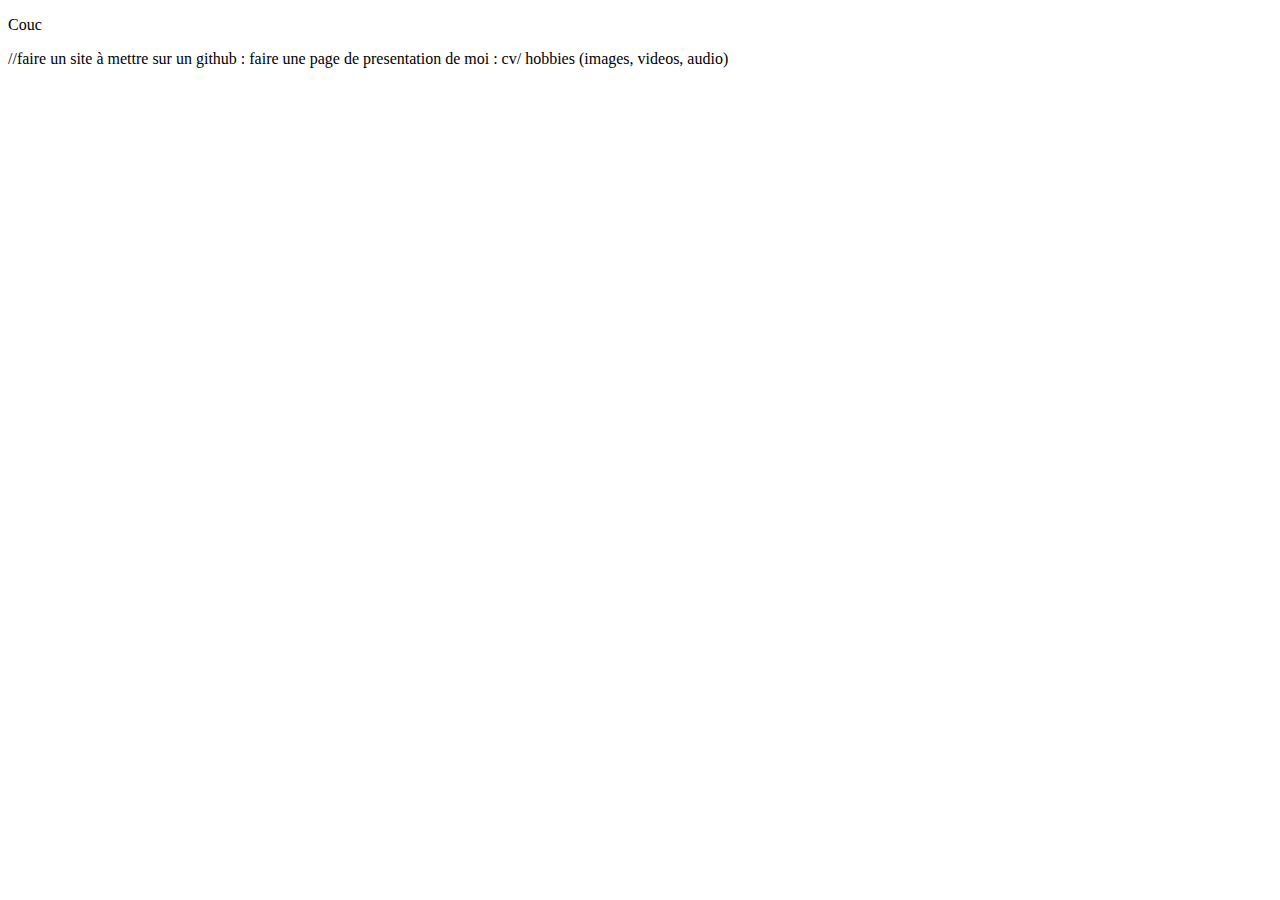
==== index.html @ 6caf7f7a "init" ====
<!DOCTYPE html>
<html lang="en">
<head>
    <meta charset="UTF-8">
    <meta http-equiv="X-UA-Compatible" content="IE=edge">
    <meta name="viewport" content="width=device-width, initial-scale=1.0">
    <title>Document</title>
</head>
<body>
    <p>Couc</p>
</body>
</html>

//faire un site à mettre sur un github : faire une page de presentation de moi : cv/ hobbies (images, videos, audio)
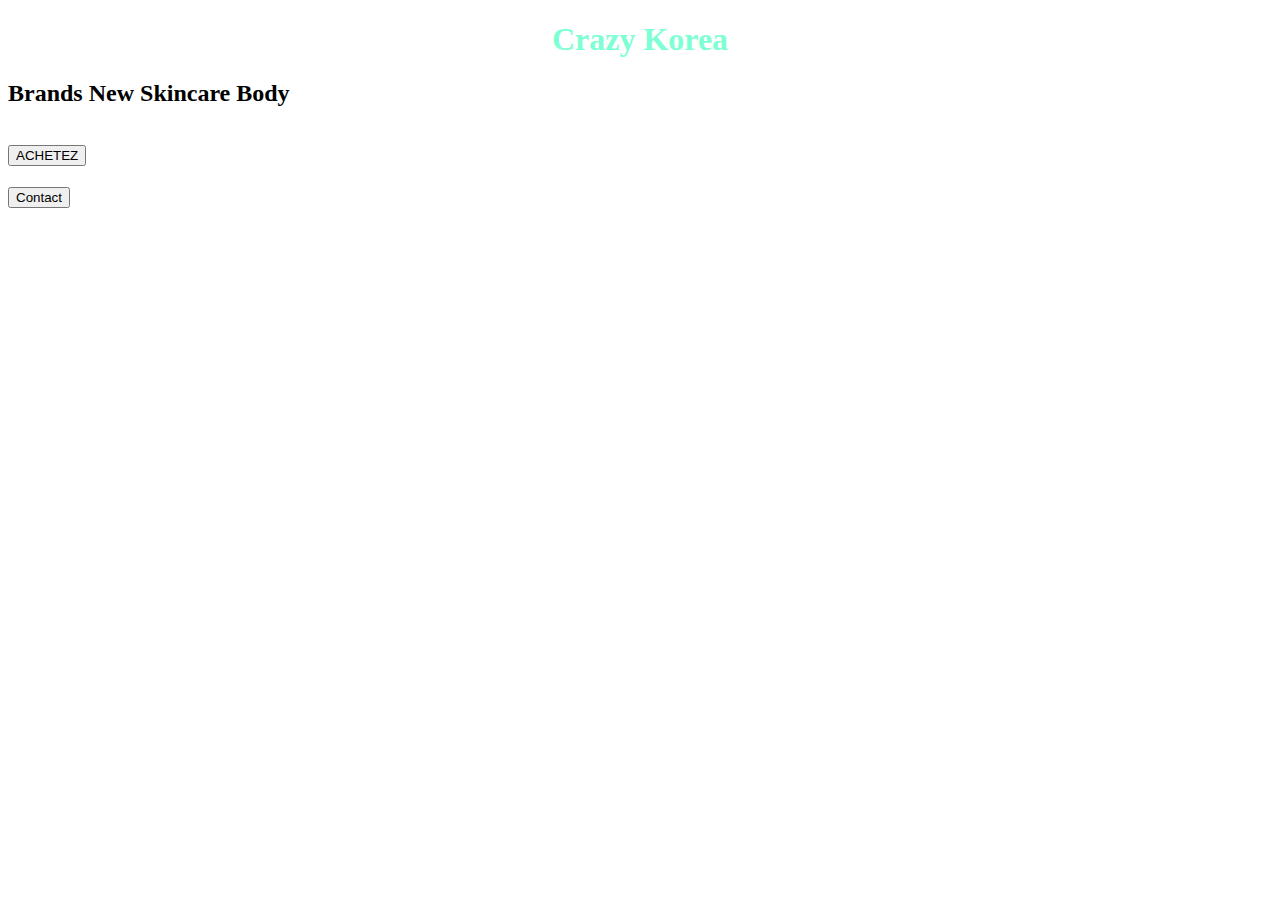
==== commit 23dc2f46: "actualise" ====
--- a/index.html
+++ b/index.html
@@ -4,11 +4,33 @@
     <meta charset="UTF-8">
     <meta http-equiv="X-UA-Compatible" content="IE=edge">
     <meta name="viewport" content="width=device-width, initial-scale=1.0">
-    <title>Document</title>
+    <title>Dada Korea</title>
 </head>
 <body>
-    <p>Couc</p>
+    <div>
+        <h1 align="center" style="color:aquamarine;">Crazy Korea</h1>
+        <h2>
+            <label for="nom">Brands</label>
+            <label for="nom">New</label>
+            <label for="nom">Skincare</label>
+            <label for="nom">Body</label>
+        </h2>
+        <img src="../assets/images/frontpageskincare.jpeg" alt="">
+    </div>
+
+    <div>
+        <button onclick="window.location.href = 'file:///C:/Users/daniellle.djodjoum/Documents/Exo_dada/DemoCGI.net/Pages/produits.html';">ACHETEZ</button>
+
+    </div>
+    <h3>
+        <button onclick="window.location.href = 'file:///C:/Users/daniellle.djodjoum/Documents/Exo_dada/DemoCGI.net/Pages/contact.html';">Contact</button>
+    </h3>
+
+    <div>
+
+    
+    </div>
+   
 </body>
 </html>
 
-//faire un site à mettre sur un github : faire une page de presentation de moi : cv/ hobbies (images, videos, audio)